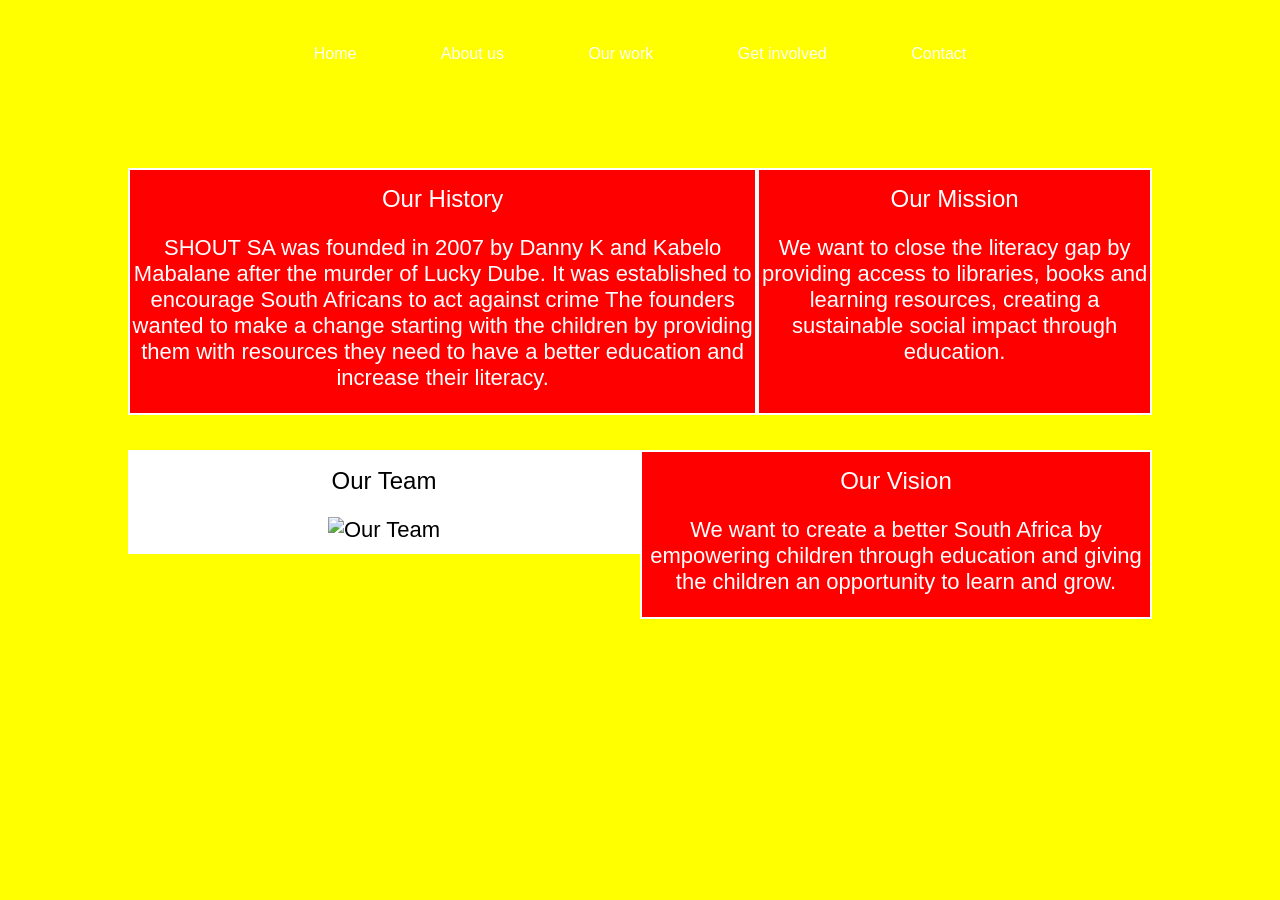
==== about.html @ ab834b06 "initial commit" ====
<!DOCTYPE html>

<html>

<head>
    <title>About us</title>
</head>

<!-- NAVIGATION -->
<div style="text-align: center; margin-top: 20px;">

    <a href="index.html" style="background-color: yellow;
                  color: white;
                  padding: 15px 30px;
                  margin: 10px;
                  text-decoration: none;
                  display: inline-block;">
        Home
    </a>

    <a href="about.html" style="background-color: yellow;
                  color: white;
                  padding: 15px 30px;
                  margin: 10px;
                  text-decoration: none;
                  display: inline-block;">
        About us
    </a>

    <a href="ourwork.html" style="background-color: yellow;
                  color: white;
                  padding: 15px 30px;
                  margin: 10px;
                  text-decoration: none;
                  display: inline-block;">
        Our work
    </a>

    <a href="getinvolved.html" style="background-color: yellow;
                  color: white;
                  padding: 15px 30px;
                  margin: 10px;
                  text-decoration: none;
                  display: inline-block;">
        Get involved
    </a>

    <a href="contact.html" style="background-color: yellow;
                  color: white;
                  padding: 15px 30px;
                  margin: 10px;
                  text-decoration: none;
                  display: inline-block;">
        Contact
    </a>

</div>

<body style="margin: 0;
font-family: sans-serif;
background-color: yellow;">

    <!--Main Container-->
    <div style="width: 80%;
margin: 80px auto;">

        <!--Top Row-->
        <div style="display: flex;
 justify-content: space-between;
margin-bottom: 35px;">

            <!--Our History-->
            <div style="width: 50%;
background-color: red;
border: 2px solid white;
color: white;
text-align: center;
width: 80%;
margin: auto;
font-size: 18px;">
                <h2 style="font-size: 24px;
font-weight: normal;
margin-top: 15px;">
                    Our History
                </h2>
                <p style="font-size: 22px;">
                    SHOUT SA was founded in 2007 by Danny K and Kabelo Mabalane after the murder of Lucky Dube. It was
                    established to encourage South Africans to act against crime The founders wanted to make a change
                    starting with the children by providing them with resources they need to have a better education and
                    increase their literacy.</p>
            </div>

            <!-- OUR MISSION -->
            <div style="width: 50%;
background-color: red;
border: 2px solid white;
color: white;
text-align: center;">
                <h2 style="font-size: 24px;
font-weight: normal;
margin-top: 15px;">
                    Our Mission
                </h2>
                <p style="font-size: 22px;">
                    We want to close the literacy gap by providing access to libraries, books and learning
                    resources, creating a sustainable social impact through education. </p>
            </div>
        </div>

        <!-- BOTTOM ROW -->
        <div style="display: flex;
justify-content: space-between;">

            <!-- OUR TEAM -->
            <div style="width: 50%;
height: 100px;
background-color: white;
border: 2px solid white;
color: black;
text-align: center;">
                <h2 style="font-size: 24px;
font-weight: normal;
margin-top: 15px;">
                    Our Team</h2>
                <p style="font-size: 22px;">
                    <img src="our team.jpg" alt="Our Team" width="100%" ; height="400px">
                </p>
            </div>

            <!-- OUR VISION -->
            <div style="width: 50%;
background-color: red;
border: 2px solid white;
color: white;
text-align: center;">
                <h2 style="font-size: 24px;
font-weight: normal;
margin-top: 15px;">
                    Our Vision
                </h2>
                <p style="font-size: 22px;">
                    We want to create a better South Africa by empowering children through education and
                    giving the children an opportunity to learn and grow.</p>
            </div>
        </div>
    </div>

</body>

</html>
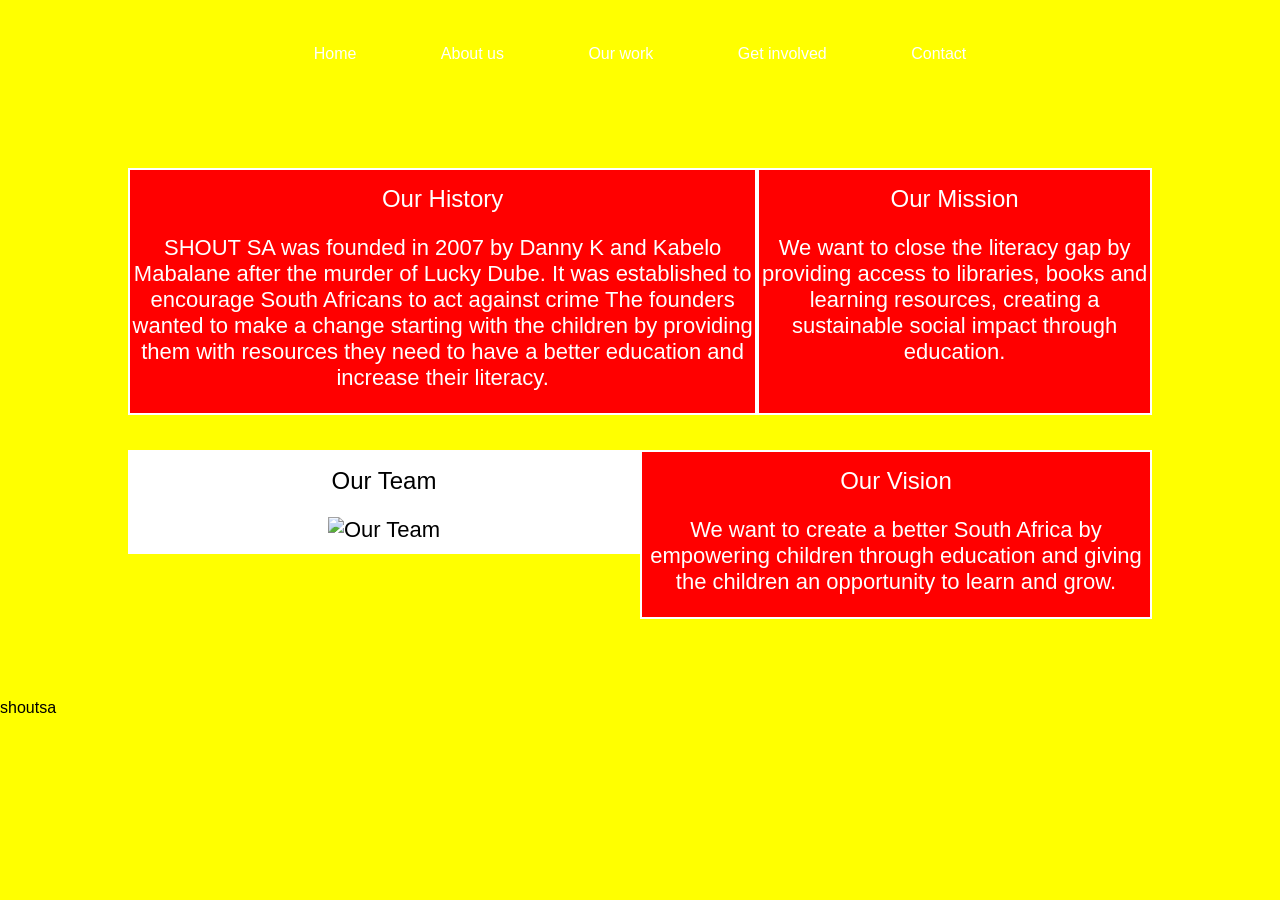
==== commit 7458de23: "updated" ====
--- a/about.html
+++ b/about.html
@@ -145,6 +145,7 @@
         </div>
     </div>
 
+    <footer>shoutsa</footer>
 </body>
 
 </html>
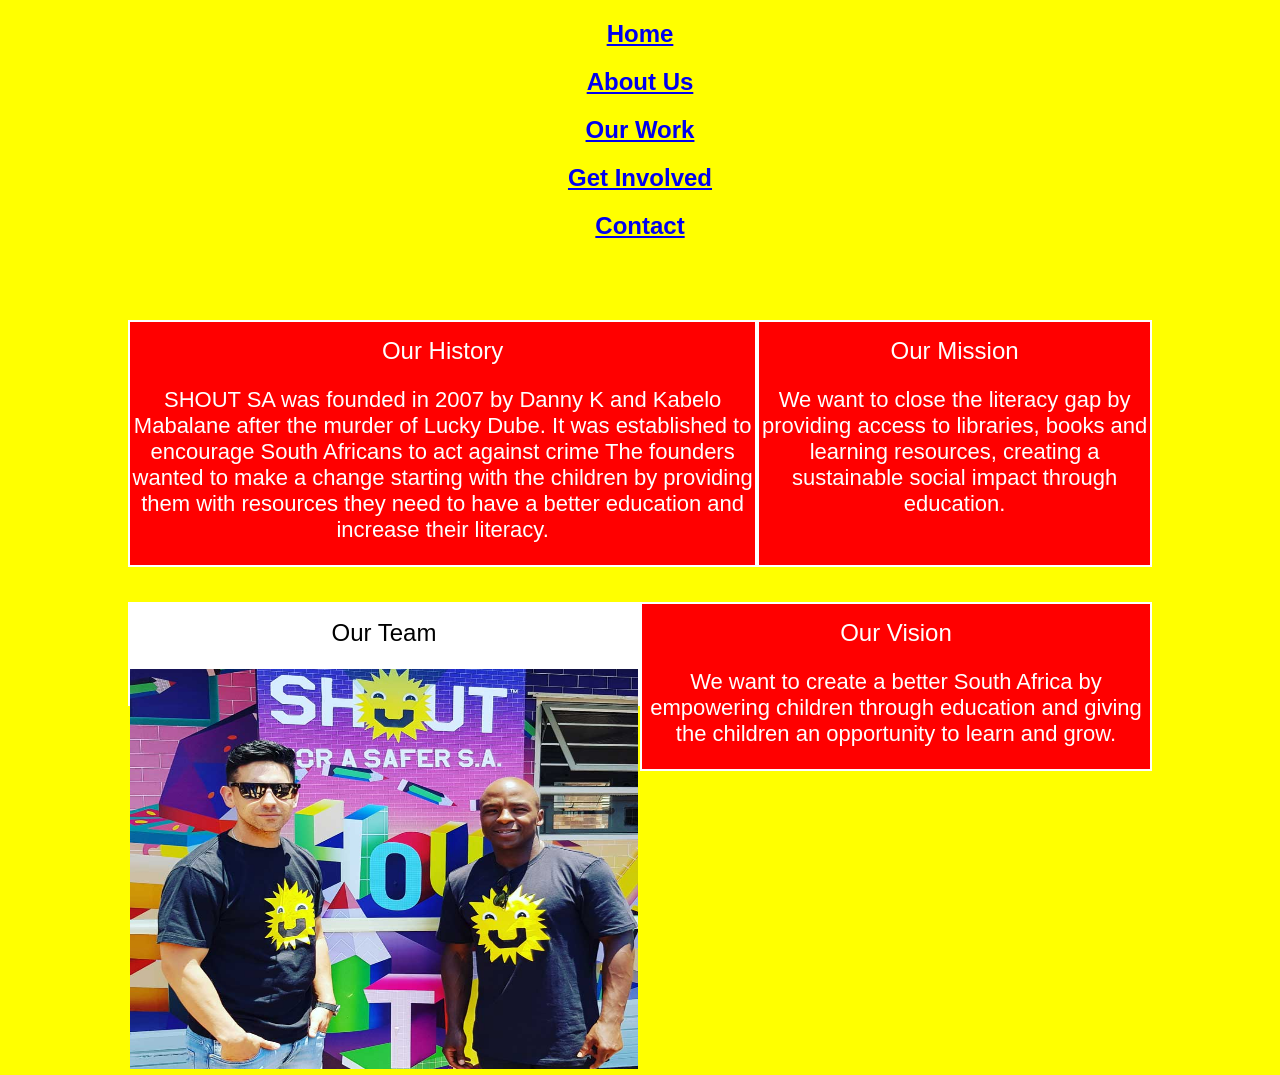
==== commit 528921c9: "changes made for part two." ====
--- a/about.html
+++ b/about.html
@@ -4,148 +4,132 @@
 
 <head>
     <title>About us</title>
+    <link rel="stylesheet" href="style.css">
 </head>
 
 <!-- NAVIGATION -->
-<div style="text-align: center; margin-top: 20px;">
+<nav style="text-align: center;">
 
-    <a href="index.html" style="background-color: yellow;
-                  color: white;
-                  padding: 15px 30px;
-                  margin: 10px;
-                  text-decoration: none;
-                  display: inline-block;">
-        Home
+    <a href="index.html">
+        <h1>Home</h1>
     </a>
 
-    <a href="about.html" style="background-color: yellow;
-                  color: white;
-                  padding: 15px 30px;
-                  margin: 10px;
-                  text-decoration: none;
-                  display: inline-block;">
-        About us
+    <a href="about.html">
+        <h1>About Us</h1>
     </a>
 
-    <a href="ourwork.html" style="background-color: yellow;
-                  color: white;
-                  padding: 15px 30px;
-                  margin: 10px;
-                  text-decoration: none;
-                  display: inline-block;">
-        Our work
+    <a href="services.html">
+        <h1>Our Work</h1>
     </a>
 
-    <a href="getinvolved.html" style="background-color: yellow;
-                  color: white;
-                  padding: 15px 30px;
-                  margin: 10px;
-                  text-decoration: none;
-                  display: inline-block;">
-        Get involved
+    <a href="enquiries.html">
+        <h1>Get Involved</h1>
     </a>
 
-    <a href="contact.html" style="background-color: yellow;
-                  color: white;
-                  padding: 15px 30px;
-                  margin: 10px;
-                  text-decoration: none;
-                  display: inline-block;">
-        Contact
+    <a href="contact.html">
+        <h1>Contact</h1>
     </a>
+</nav>
+<main>
 
-</div>
 
-<body style="margin: 0;
+    <body style="margin: 0;
 font-family: sans-serif;
-background-color: yellow;">
+background-color: yellow">
 
-    <!--Main Container-->
-    <div style="width: 80%;
-margin: 80px auto;">
+        <!--Main Container-->
+        <div style="width: 80%;
+margin: 80px auto">
 
-        <!--Top Row-->
-        <div style="display: flex;
+            <!--Top Row-->
+            <div style="display: flex;
  justify-content: space-between;
-margin-bottom: 35px;">
+margin-bottom: 35px">
 
-            <!--Our History-->
-            <div style="width: 50%;
+                <!--Our History-->
+                <div style="width: 50%;
 background-color: red;
 border: 2px solid white;
 color: white;
 text-align: center;
 width: 80%;
 margin: auto;
-font-size: 18px;">
-                <h2 style="font-size: 24px;
+font-size: 18px">
+                    <h2 style="font-size: 24px;
 font-weight: normal;
-margin-top: 15px;">
-                    Our History
-                </h2>
-                <p style="font-size: 22px;">
-                    SHOUT SA was founded in 2007 by Danny K and Kabelo Mabalane after the murder of Lucky Dube. It was
-                    established to encourage South Africans to act against crime The founders wanted to make a change
-                    starting with the children by providing them with resources they need to have a better education and
-                    increase their literacy.</p>
-            </div>
+margin-top: 15px">
+                        Our History
+                    </h2>
+                    <p style="font-size: 22px;">
+                        SHOUT SA was founded in 2007 by Danny K and Kabelo Mabalane after the murder of Lucky Dube. It
+                        was
+                        established to encourage South Africans to act against crime The founders wanted to make a
+                        change
+                        starting with the children by providing them with resources they need to have a better education
+                        and
+                        increase their literacy.</p>
+                </div>
 
-            <!-- OUR MISSION -->
-            <div style="width: 50%;
+                <!-- OUR MISSION -->
+                <div style="width: 50%;
 background-color: red;
 border: 2px solid white;
 color: white;
 text-align: center;">
-                <h2 style="font-size: 24px;
+                    <h2 style="font-size: 24px;
 font-weight: normal;
-margin-top: 15px;">
-                    Our Mission
-                </h2>
-                <p style="font-size: 22px;">
-                    We want to close the literacy gap by providing access to libraries, books and learning
-                    resources, creating a sustainable social impact through education. </p>
+margin-top: 15px">
+                        Our Mission
+                    </h2>
+                    <p style="font-size: 22px;">
+                        We want to close the literacy gap by providing access to libraries, books and learning
+                        resources, creating a sustainable social impact through education. </p>
+                </div>
             </div>
-        </div>
 
-        <!-- BOTTOM ROW -->
-        <div style="display: flex;
-justify-content: space-between;">
+            <!-- BOTTOM ROW -->
+            <div style="display: flex;
+justify-content: space-between">
 
-            <!-- OUR TEAM -->
-            <div style="width: 50%;
+                <!-- OUR TEAM -->
+                <div style="width: 50%;
 height: 100px;
 background-color: white;
 border: 2px solid white;
 color: black;
-text-align: center;">
-                <h2 style="font-size: 24px;
+text-align: center">
+                    <h2 style="font-size: 24px;
 font-weight: normal;
-margin-top: 15px;">
-                    Our Team</h2>
-                <p style="font-size: 22px;">
-                    <img src="our team.jpg" alt="Our Team" width="100%" ; height="400px">
-                </p>
-            </div>
+margin-top: 15px">
+                        Our Team</h2>
+                    <p style="font-size: 22px;">
+                        <picture>
+                            <source media="(min-width: 440px)" srcset="our team-small.jpg">
+                            <source media="(max-width: 1200px)" srcset="our team-large.jpg">
+                            <img src="our team.jpg" alt="Our Team" width="100%" ; height="400px">
+                        </picture>
+                    </p>
+                </div>
 
-            <!-- OUR VISION -->
-            <div style="width: 50%;
+                <!-- OUR VISION -->
+                <div style="width: 50%;
 background-color: red;
 border: 2px solid white;
 color: white;
 text-align: center;">
-                <h2 style="font-size: 24px;
+                    <h2 style="font-size: 24px;
 font-weight: normal;
-margin-top: 15px;">
-                    Our Vision
-                </h2>
-                <p style="font-size: 22px;">
-                    We want to create a better South Africa by empowering children through education and
-                    giving the children an opportunity to learn and grow.</p>
+margin-top: 15px">
+                        Our Vision
+                    </h2>
+                    <p style="font-size: 22px;">
+                        We want to create a better South Africa by empowering children through education and
+                        giving the children an opportunity to learn and grow.</p>
+                </div>
             </div>
         </div>
-    </div>
+</main>
 
-    <footer>shoutsa</footer>
 </body>
 
 </html>
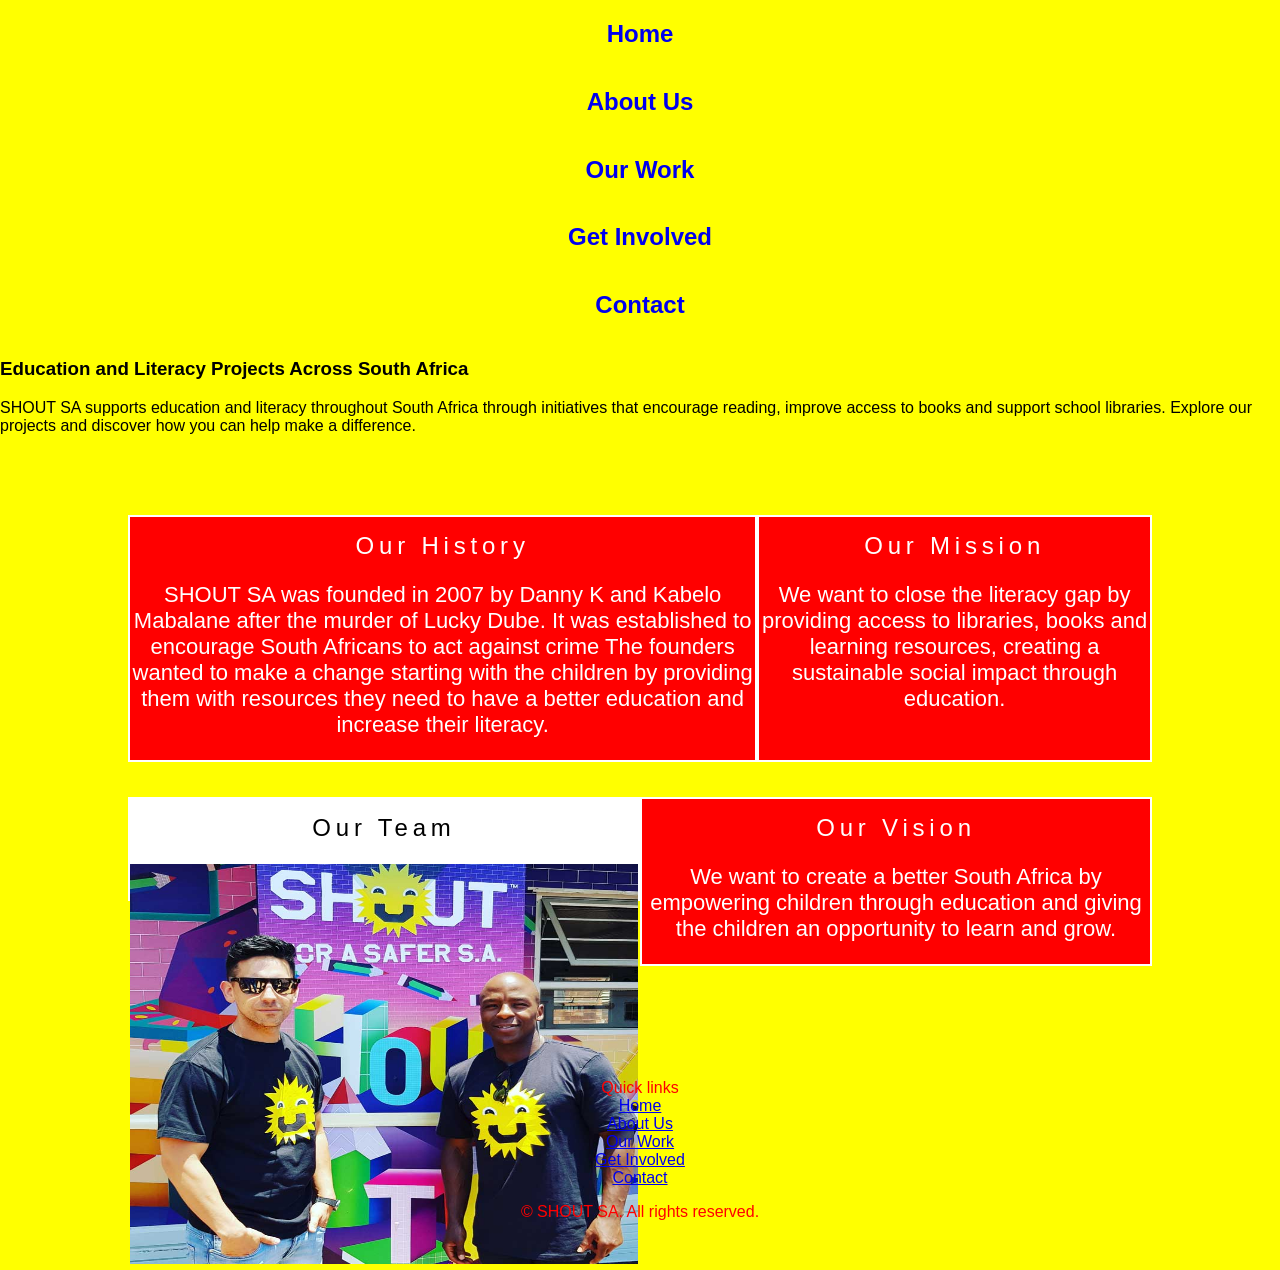
==== commit aa21d068: "last updates" ====
--- a/about.html
+++ b/about.html
@@ -3,11 +3,14 @@
 <html>
 
 <head>
-    <title>About us</title>
-    <link rel="stylesheet" href="style.css">
+    <title>About Us</title>
+    <link rel="stylesheet" href="css/style.css">
+
+    <meta name="description"
+        content="Learn about SHOUT SA, our mission, our vision and our commitment to supporting education and literacy.">
 </head>
 
-<!-- NAVIGATION -->
+
 <nav style="text-align: center;">
 
     <a href="index.html">
@@ -32,21 +35,30 @@
 </nav>
 <main>
 
+    <h3>Education and Literacy Projects Across South Africa</h3>
+
+    <p>
+        SHOUT SA supports education and literacy throughout
+        South Africa through initiatives that encourage
+        reading, improve access to books and support school
+        libraries. Explore our projects and discover how
+        you can help make a difference.
+    </p>
 
     <body style="margin: 0;
 font-family: sans-serif;
 background-color: yellow">
 
-        <!--Main Container-->
+
         <div style="width: 80%;
 margin: 80px auto">
 
-            <!--Top Row-->
+
             <div style="display: flex;
  justify-content: space-between;
 margin-bottom: 35px">
 
-                <!--Our History-->
+
                 <div style="width: 50%;
 background-color: red;
 border: 2px solid white;
@@ -70,7 +82,7 @@
                         increase their literacy.</p>
                 </div>
 
-                <!-- OUR MISSION -->
+
                 <div style="width: 50%;
 background-color: red;
 border: 2px solid white;
@@ -87,11 +99,11 @@
                 </div>
             </div>
 
-            <!-- BOTTOM ROW -->
+
             <div style="display: flex;
 justify-content: space-between">
 
-                <!-- OUR TEAM -->
+
                 <div style="width: 50%;
 height: 100px;
 background-color: white;
@@ -111,7 +123,7 @@
                     </p>
                 </div>
 
-                <!-- OUR VISION -->
+
                 <div style="width: 50%;
 background-color: red;
 border: 2px solid white;
@@ -130,6 +142,25 @@
         </div>
 </main>
 
+<footer style="text-align: center; color: red;">
+    <br>
+    Quick links
+    <br>
+    <a href="index.html">Home</a>
+    <br>
+    <a href="about.html">About Us</a>
+    <br>
+    <a href="services.html">Our Work</a>
+    <br>
+    <a href="enquiries.html">Get Involved</a>
+    <br>
+    <a href="contact.html">Contact</a>
+
+    <p>&copy; SHOUT SA. All rights reserved.</p>
+
+</footer>
+
+<script src="script.js/javascript.js"></script>
 </body>
 
 </html>
--- a/css/style.css
+++ b/css/style.css
@@ -0,0 +1,497 @@
+header {
+    background-color: yellow;
+    height: 30%;
+    position: relative;
+}
+
+nav {
+    display: flex;
+    flex-direction: column;
+    justify-content: center;
+
+}
+
+laptop @media (min-width: 769px) {
+
+
+    nav {
+        display: flex;
+        justify-content: space-around;
+        align-items: center;
+    }
+
+    nav a {
+        font-size: 1.25rem;
+        padding: 0.8em 1.5em;
+    }
+
+
+    .content {
+        display: grid;
+        grid-template-columns: 1fr 1fr;
+        gap: 2rem;
+    }
+
+    h1 {
+        font-size: 2.5rem;
+    }
+
+    h2 {
+        font-size: 1.75rem;
+    }
+
+    p {
+        font-size: 1.1rem;
+    }
+}
+
+phone @media (max-width: 768px) {
+
+    nav {
+        display: flex;
+        flex-direction: column;
+        align-items: center;
+        gap: 0.5rem;
+    }
+
+    nav a {
+        font-size: 1rem;
+        padding: 0.7em 1.2em;
+        width: 80%;
+        text-align: center;
+    }
+
+
+    .content {
+        display: grid;
+        grid-template-columns: 1fr;
+        gap: 1.25rem;
+    }
+
+    h1 {
+        font-size: 2rem;
+    }
+
+    h2 {
+        font-size: 1.5rem;
+    }
+
+    p {
+        font-size: 1rem;
+    }
+}
+
+
+body {
+    font-family: Arial, Helvetica, sans-serif;
+    font-size: 1rem;
+    margin: 0;
+}
+
+h2 {
+    letter-spacing: 0.2em;
+    font-size: 2rem;
+}
+
+main {
+    display: block;
+    width: 100%;
+}
+
+footer {
+    position: static;
+    text-align: center;
+    padding: 15px;
+    margin-top: 20px;
+}
+
+.donate:active {
+    background-color: white;
+    color: red;
+    box-shadow: 3px gray;
+
+}
+
+
+nav a {
+    display: inline-block;
+    text-decoration: none;
+    transition: color 0.3s ease, transform 0.3s ease;
+}
+
+nav a:hover {
+    color: red;
+    transform: translateY(-3px);
+}
+
+/* Donate button animation */
+.donate {
+    display: inline-block;
+    transition: transform 0.3s ease,
+        background-color 0.3s ease;
+}
+
+.donate:hover {
+    transform: scale(1.08);
+    background-color: #ffcc00;
+}
+
+.donate.donate-clicked {
+    transform: scale(1.12);
+}
+
+#donate-message {
+    color: white;
+    font-weight: bold;
+    margin-top: 10px;
+    opacity: 0;
+    transition: opacity 0.4s ease;
+}
+
+#donate-message.show-message {
+    opacity: 1;
+}
+
+#projects-container {
+    display: flex;
+    flex-wrap: wrap;
+    gap: 20px;
+    margin: 20px 0;
+}
+
+.project-card {
+    background-color: #fff4cc;
+    border: 2px solid #e6b800;
+    border-radius: 10px;
+    padding: 20px;
+    max-width: 300px;
+    transition: transform 0.3s ease;
+}
+
+.project-card:hover {
+    transform: translateY(-5px);
+}
+
+.project-card h3 {
+    color: #b22222;
+}
+
+/* Gallery layout */
+.gallery-container {
+    display: flex;
+    flex-wrap: wrap;
+    justify-content: center;
+    gap: 20px;
+    padding: 20px;
+}
+
+.gallery-image {
+    width: 250px;
+    height: 180px;
+    object-fit: cover;
+    border-radius: 8px;
+    cursor: pointer;
+    transition: transform 0.3s ease;
+}
+
+.gallery-image:hover {
+    transform: scale(1.05);
+}
+
+/* Lightbox overlay */
+#gallery-lightbox:not([hidden]) {
+    position: fixed;
+    inset: 0;
+    z-index: 9999;
+    background: rgba(0, 0, 0, 0.9);
+    display: flex;
+    flex-direction: column;
+    align-items: center;
+    justify-content: center;
+    padding: 20px;
+}
+
+#lightbox-image {
+    max-width: 90%;
+    max-height: 75vh;
+    object-fit: contain;
+    border-radius: 8px;
+}
+
+#lightbox-caption {
+    color: white;
+    text-align: center;
+}
+
+#close-lightbox {
+    position: absolute;
+    top: 20px;
+    right: 30px;
+    background: transparent;
+    color: white;
+    border: none;
+    font-size: 40px;
+    cursor: pointer;
+}
+
+/* Latest News Section */
+#latest-news {
+    padding: 30px;
+    text-align: center;
+}
+
+#news-container {
+    display: flex;
+    flex-wrap: wrap;
+    justify-content: center;
+    gap: 20px;
+    margin: 20px 0;
+}
+
+.news-post {
+    background-color: #fff4cc;
+    border: 2px solid #e6b800;
+    border-radius: 10px;
+    padding: 20px;
+    width: 280px;
+    text-align: left;
+    transition: transform 0.3s ease;
+}
+
+.news-post:hover {
+    transform: translateY(-5px);
+}
+
+.news-post h3 {
+    color: #b22222;
+}
+
+.news-post p {
+    line-height: 1.6;
+}
+
+#load-news-btn {
+    background-color: #b22222;
+    color: white;
+    padding: 12px 20px;
+    border: none;
+    border-radius: 5px;
+    cursor: pointer;
+    transition: background-color 0.3s ease;
+}
+
+#load-news-btn:hover {
+    background-color: #800000;
+}
+
+#project-search,
+#project-sort {
+    padding: 10px;
+    margin: 10px 5px;
+    border: 1px solid #ccc;
+    border-radius: 5px;
+    font-size: 16px;
+}
+
+#project-search {
+    width: 250px;
+    max-width: 90%;
+}
+
+#projects-container {
+    display: flex;
+    flex-wrap: wrap;
+    justify-content: center;
+    gap: 20px;
+    margin: 20px 0;
+}
+
+.project-card {
+    background-color: #fff4cc;
+    border: 2px solid #e6b800;
+    border-radius: 10px;
+    padding: 20px;
+    max-width: 300px;
+    transition: transform 0.3s ease;
+}
+
+.project-card:hover {
+    transform: translateY(-5px);
+}
+
+.project-card h3 {
+    color: #b22222;
+}
+
+#no-projects-message {
+    color: #b22222;
+    font-weight: bold;
+}
+
+.map-container {
+    width: 100%;
+    max-width: 1000px;
+    margin: 20px auto;
+    overflow: hidden;
+    border: 2px solid #c00000;
+    border-radius: 10px;
+}
+
+.map-container iframe {
+    display: block;
+    width: 100%;
+    height: 450px;
+    border: 0;
+}
+
+@media screen and (max-width: 768px) {
+    .map-container iframe {
+        height: 300px;
+    }
+}
+
+.donation-container {
+    display: grid;
+    grid-template-columns: 1fr 1fr 1.2fr;
+    gap: 25px;
+    align-items: start;
+    max-width: 1400px;
+    margin: 30px auto;
+    padding: 20px;
+    box-sizing: border-box;
+}
+
+.donation-images {
+    display: contents;
+}
+
+.donation-images picture {
+    display: block;
+    width: 100%;
+}
+
+.donation-images img {
+    width: 100%;
+    height: 320px;
+    object-fit: cover;
+    display: block;
+    border-radius: 10px;
+}
+
+.donation-form {
+    width: 100%;
+    box-sizing: border-box;
+    background-color: #fff4cc;
+    padding: 25px;
+    border-radius: 10px;
+}
+
+.donation-form h2 {
+    text-align: center;
+    color: #b22222;
+    margin-bottom: 20px;
+}
+
+
+.donation-form form {
+    display: flex;
+    flex-direction: column;
+    gap: 12px;
+}
+
+
+.donation-form label {
+    font-weight: bold;
+    color: #333;
+}
+
+
+.donation-form input,
+.donation-form select,
+.donation-form textarea {
+    width: 100%;
+    padding: 12px;
+    border: 1px solid #aaa;
+    border-radius: 5px;
+    font-family: Arial, Helvetica, sans-serif;
+    font-size: 16px;
+    box-sizing: border-box;
+}
+
+
+.donation-form input:focus,
+.donation-form select:focus,
+.donation-form textarea:focus {
+    outline: 2px solid #d62828;
+    border-color: #d62828;
+}
+
+
+.donation-form button {
+    background-color: #d62828;
+    color: white;
+    padding: 14px;
+    border: none;
+    border-radius: 5px;
+    font-size: 16px;
+    font-weight: bold;
+    cursor: pointer;
+    margin-top: 10px;
+}
+
+.donation-form button:hover {
+    background-color: #a61c1c;
+}
+
+
+#donationMessage {
+    text-align: center;
+    font-weight: bold;
+    margin-top: 10px;
+}
+
+
+
+@media screen and (max-width: 900px) {
+
+    .donation-container {
+        grid-template-columns: 1fr 1fr;
+    }
+
+    .donation-form {
+        grid-column: 1 / -1;
+    }
+
+    .donation-images img {
+        height: 250px;
+    }
+}
+
+
+@media screen and (max-width: 600px) {
+
+    .donation-container {
+        grid-template-columns: 1fr;
+        gap: 20px;
+        padding: 12px;
+    }
+
+    .donation-form {
+        grid-column: auto;
+        padding: 18px;
+    }
+
+    .donation-images img {
+        width: 100%;
+        height: auto;
+        max-height: 300px;
+        object-fit: contain;
+    }
+
+    .donation-form input,
+    .donation-form select,
+    .donation-form textarea {
+        font-size: 16px;
+    }
+
+}
